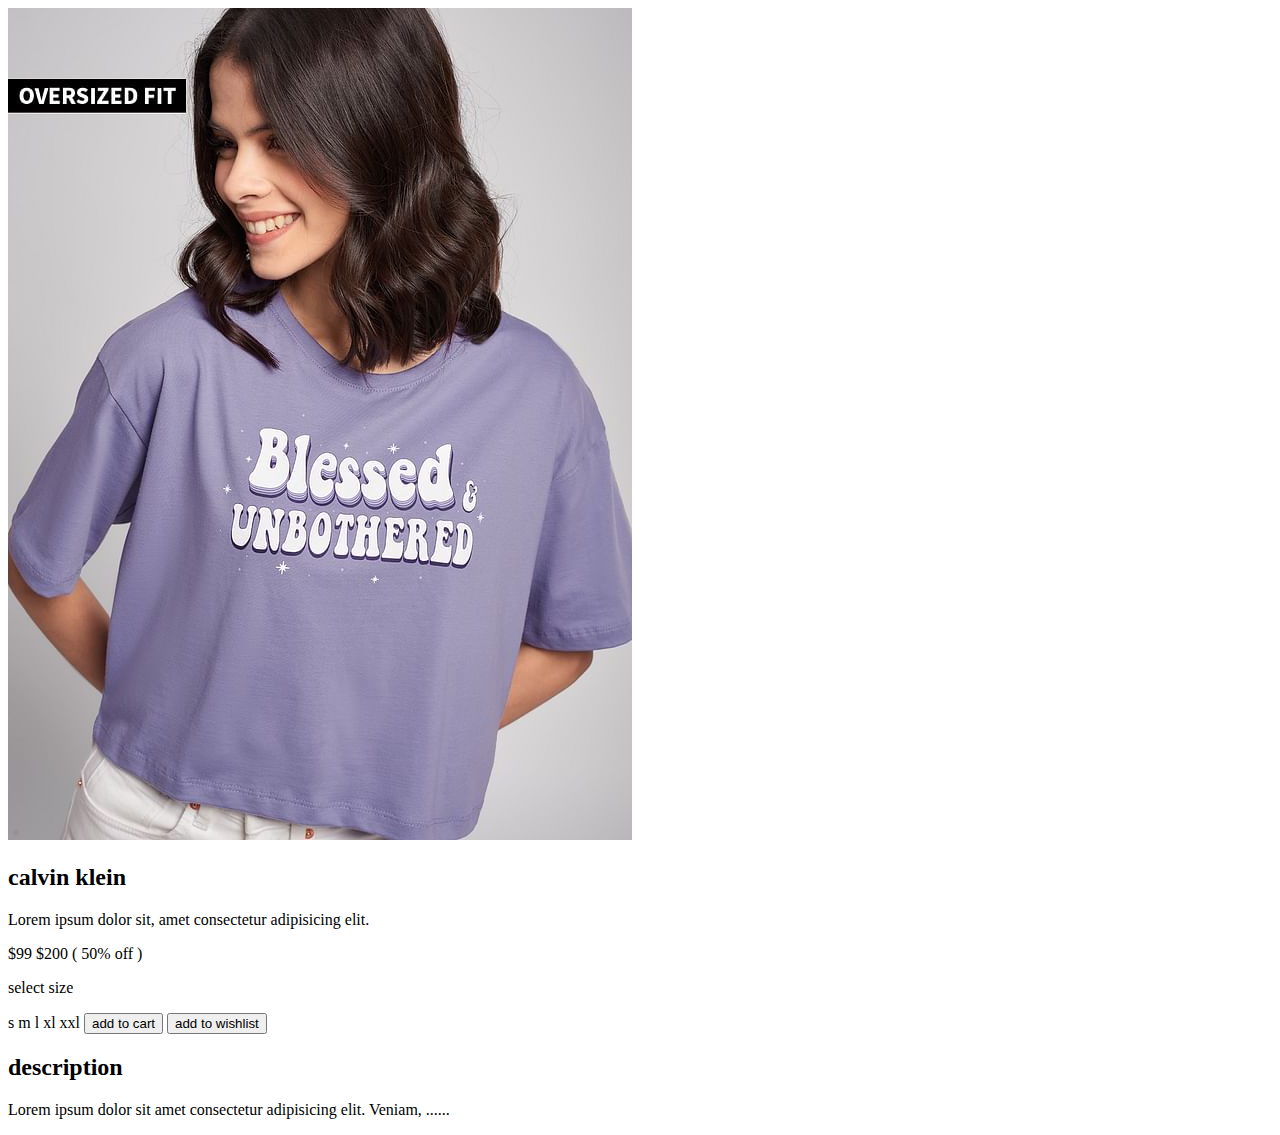
==== product.html @ e789a208 "Initial commit" ====
<!DOCTYPE html>
<html lang="en">
<head>
    <meta charset="UTF-8">
    <meta name="viewport" content="width=device-width, initial-scale=1.0">
    <title>Document</title>
    
    <link rel="stylesheet" href="css/home.css">
    <link rel="stylesheet" href="css/product.css">
    <script src="js/nav.js"></script>
    <script src="js/footer.js"></script>
    <script src="js/home.js"></script>
    <script src="js/product.js"></script>
    
</head>
<body>
    <nav class="navbar"></nav>
    <section class="product-details">
        <div class="image-slider">
            <div class="product-images">
                <img src="img/product image 1.png" class="active" alt="">
                <img src="img/product image .png" alt="">
                <img src="img/product image .png" alt="">
                <img src="img/product image .png" alt="">
            </div>
        </div>
        <div class="details">
            <h2 class="product-brand">calvin klein</h2>
            <p class="product-short-des">Lorem ipsum dolor sit, amet consectetur adipisicing elit.</p>
            <span class="product-price">$99</span>
            <span class="product-actual-price">$200</span>
            <span class="product-discount">( 50% off )</span>
    
            <p class="product-sub-heading">select size</p>
    
            <input type="radio" name="size" value="s" checked hidden id="s-size">
            <label for="s-size" class="size-radio-btn check">s</label>
            <input type="radio" name="size" value="m" hidden id="m-size">
            <label for="m-size" class="size-radio-btn">m</label>
            <input type="radio" name="size" value="l" hidden id="l-size">
            <label for="l-size" class="size-radio-btn">l</label>
            <input type="radio" name="size" value="xl" hidden id="xl-size">
            <label for="xl-size" class="size-radio-btn">xl</label>
            <input type="radio" name="size" value="xxl" hidden id="xxl-size">
            <label for="xxl-size" class="size-radio-btn">xxl</label>
    
            <button class="btn cart-btn">add to cart</button>
            <button class="btn">add to wishlist</button>
        </div>
    </section>
   
     <section class="detail-des">
        <h2 class="heading">description</h2>
        <p class="des">Lorem ipsum dolor sit amet consectetur adipisicing elit. Veniam, ......</p>
    </section>
    <footer></footer>
    
</body>
</html>
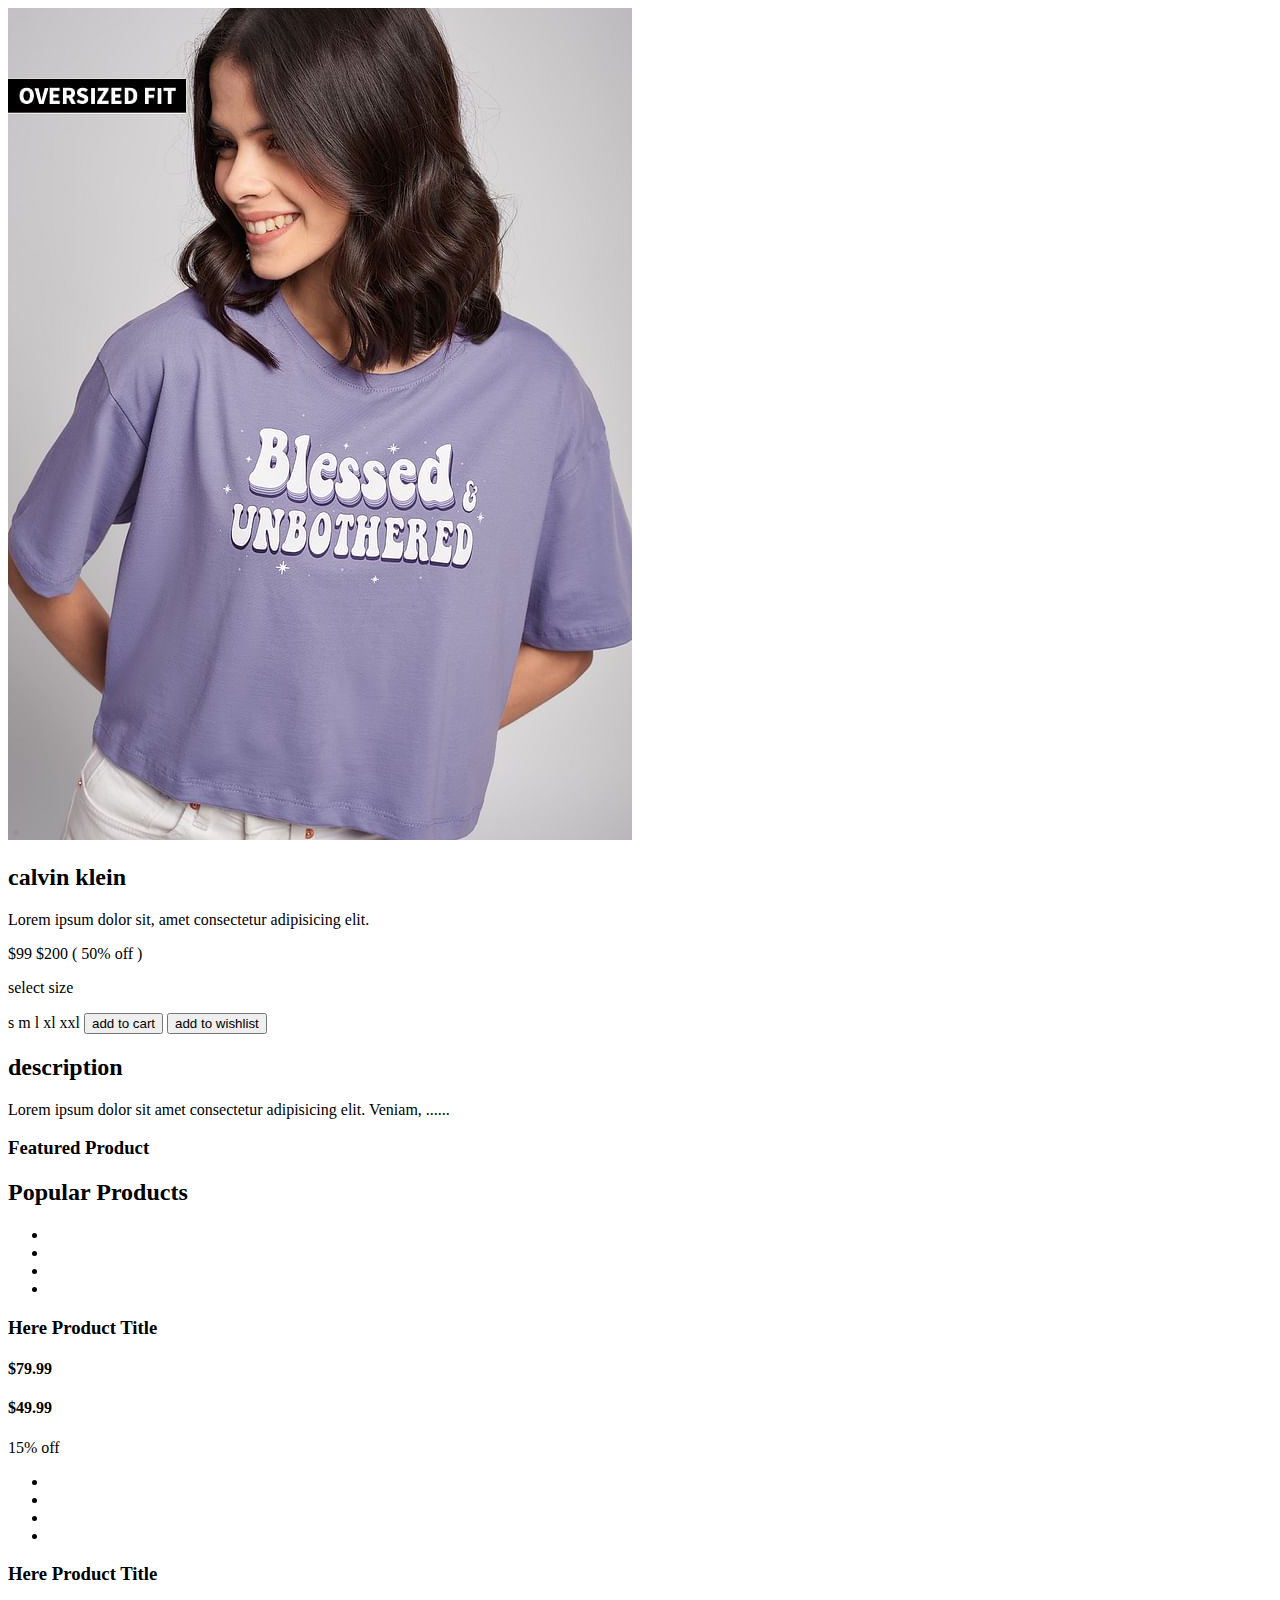
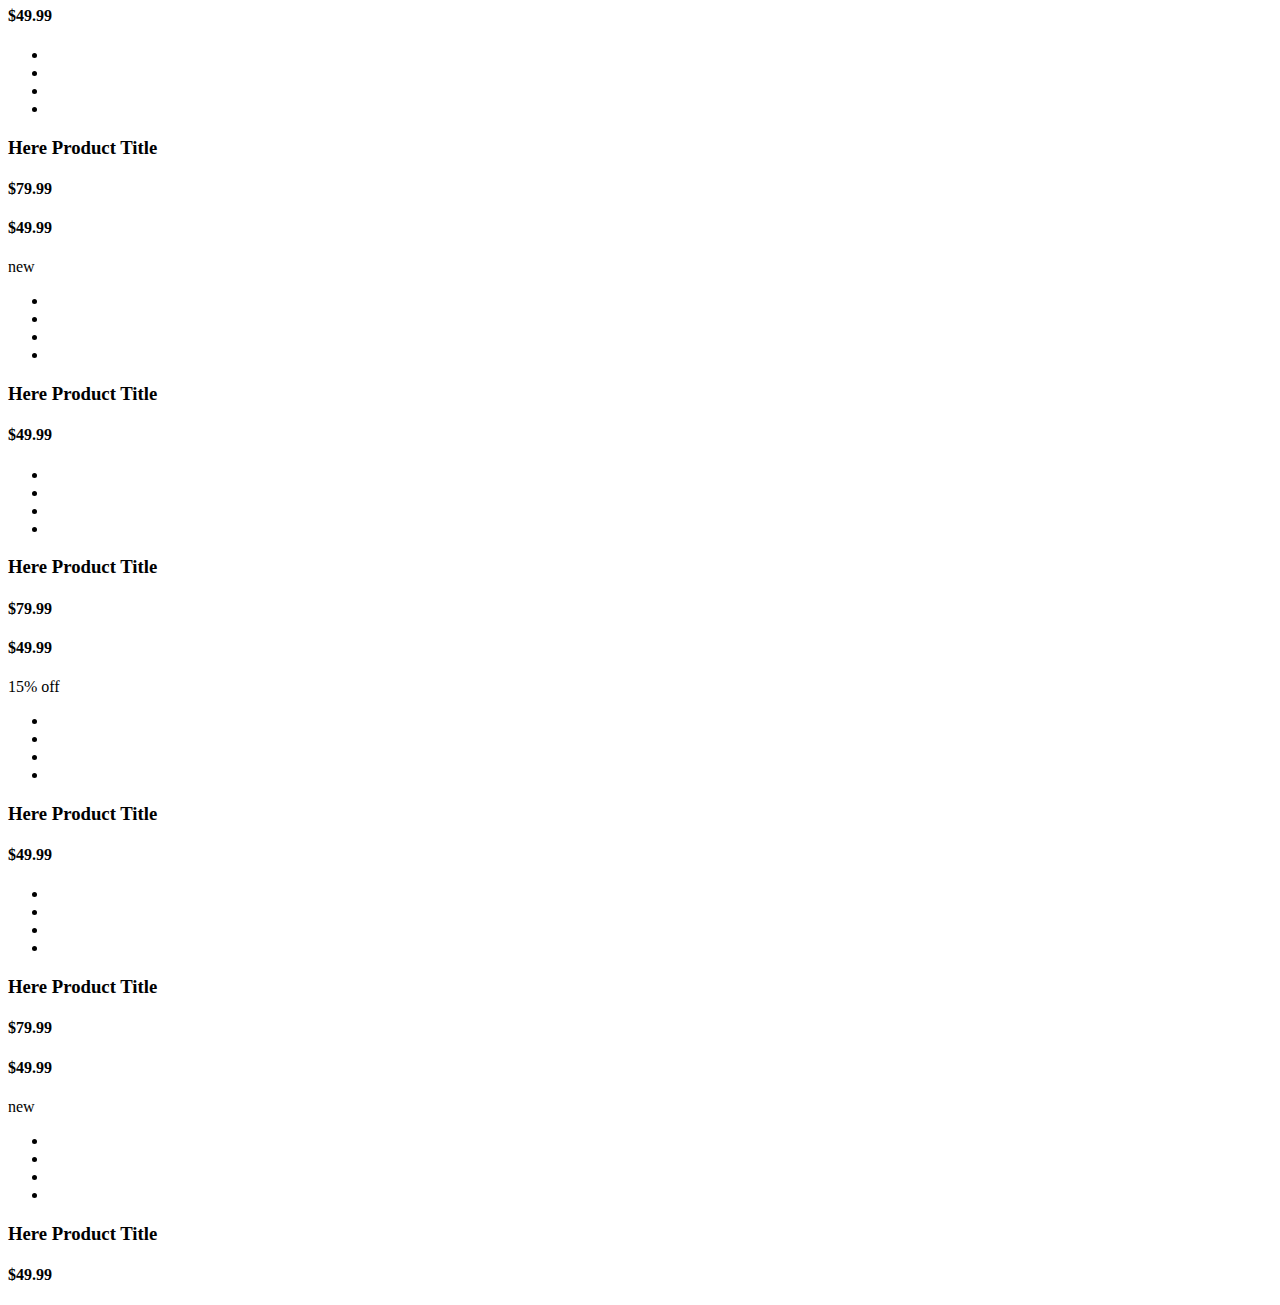
==== commit 77627f84: "e-commerse  website" ====
--- a/product.html
+++ b/product.html
@@ -53,6 +53,164 @@
         <h2 class="heading">description</h2>
         <p class="des">Lorem ipsum dolor sit amet consectetur adipisicing elit. Veniam, ......</p>
     </section>
+    <section class="section-products">
+		<div class="container">
+				<div class="row justify-content-center text-center">
+						<div class="col-md-8 col-lg-6">
+								<div class="header">
+										<h3>Featured Product</h3>
+										<h2>Popular Products</h2>
+								</div>
+						</div>
+				</div>
+				<div class="row">
+						<!-- Single Product -->
+						<div class="col-md-6 col-lg-4 col-xl-3">
+								<div id="product-1" class="single-product">
+										<div class="part-1">
+												<ul>
+														<li><a href="#"><i class="fas fa-shopping-cart"></i></a></li>
+														<li><a href="#"><i class="fas fa-heart"></i></a></li>
+														<li><a href="#"><i class="fas fa-plus"></i></a></li>
+														<li><a href="#"><i class="fas fa-expand"></i></a></li>
+												</ul>
+										</div>
+										<div class="part-2">
+												<h3 class="product-title">Here Product Title</h3>
+												<h4 class="product-old-price">$79.99</h4>
+												<h4 class="product-price">$49.99</h4>
+										</div>
+								</div>
+						</div>
+						<!-- Single Product -->
+						<div class="col-md-6 col-lg-4 col-xl-3">
+								<div id="product-2" class="single-product">
+										<div class="part-1">
+												<span class="discount">15% off</span>
+												<ul>
+														<li><a href="#"><i class="fas fa-shopping-cart"></i></a></li>
+														<li><a href="#"><i class="fas fa-heart"></i></a></li>
+														<li><a href="#"><i class="fas fa-plus"></i></a></li>
+														<li><a href="#"><i class="fas fa-expand"></i></a></li>
+												</ul>
+										</div>
+										<div class="part-2">
+												<h3 class="product-title">Here Product Title</h3>
+												<h4 class="product-price">$49.99</h4>
+										</div>
+								</div>
+						</div>
+						<!-- Single Product -->
+						<div class="col-md-6 col-lg-4 col-xl-3">
+								<div id="product-3" class="single-product">
+										<div class="part-1">
+												<ul>
+														<li><a href="#"><i class="fas fa-shopping-cart"></i></a></li>
+														<li><a href="#"><i class="fas fa-heart"></i></a></li>
+														<li><a href="#"><i class="fas fa-plus"></i></a></li>
+														<li><a href="#"><i class="fas fa-expand"></i></a></li>
+												</ul>
+										</div>
+										<div class="part-2">
+												<h3 class="product-title">Here Product Title</h3>
+												<h4 class="product-old-price">$79.99</h4>
+												<h4 class="product-price">$49.99</h4>
+										</div>
+								</div>
+						</div>
+						<!-- Single Product -->
+						<div class="col-md-6 col-lg-4 col-xl-3">
+								<div id="product-4" class="single-product">
+										<div class="part-1">
+												<span class="new">new</span>
+												<ul>
+														<li><a href="#"><i class="fas fa-shopping-cart"></i></a></li>
+														<li><a href="#"><i class="fas fa-heart"></i></a></li>
+														<li><a href="#"><i class="fas fa-plus"></i></a></li>
+														<li><a href="#"><i class="fas fa-expand"></i></a></li>
+												</ul>
+										</div>
+										<div class="part-2">
+												<h3 class="product-title">Here Product Title</h3>
+												<h4 class="product-price">$49.99</h4>
+										</div>
+								</div>
+						</div>
+						<!-- Single Product -->
+						<div class="col-md-6 col-lg-4 col-xl-3">
+								<div id="product-1" class="single-product">
+										<div class="part-1">
+												<ul>
+														<li><a href="#"><i class="fas fa-shopping-cart"></i></a></li>
+														<li><a href="#"><i class="fas fa-heart"></i></a></li>
+														<li><a href="#"><i class="fas fa-plus"></i></a></li>
+														<li><a href="#"><i class="fas fa-expand"></i></a></li>
+												</ul>
+										</div>
+										<div class="part-2">
+												<h3 class="product-title">Here Product Title</h3>
+												<h4 class="product-old-price">$79.99</h4>
+												<h4 class="product-price">$49.99</h4>
+										</div>
+								</div>
+						</div>
+						<!-- Single Product -->
+						<div class="col-md-6 col-lg-4 col-xl-3">
+								<div id="product-2" class="single-product">
+										<div class="part-1">
+												<span class="discount">15% off</span>
+												<ul>
+														<li><a href="#"><i class="fas fa-shopping-cart"></i></a></li>
+														<li><a href="#"><i class="fas fa-heart"></i></a></li>
+														<li><a href="#"><i class="fas fa-plus"></i></a></li>
+														<li><a href="#"><i class="fas fa-expand"></i></a></li>
+												</ul>
+										</div>
+										<div class="part-2">
+												<h3 class="product-title">Here Product Title</h3>
+												<h4 class="product-price">$49.99</h4>
+										</div>
+								</div>
+						</div>
+						<!-- Single Product -->
+						<div class="col-md-6 col-lg-4 col-xl-3">
+								<div id="product-3" class="single-product">
+										<div class="part-1">
+												<ul>
+														<li><a href="#"><i class="fas fa-shopping-cart"></i></a></li>
+														<li><a href="#"><i class="fas fa-heart"></i></a></li>
+														<li><a href="#"><i class="fas fa-plus"></i></a></li>
+														<li><a href="#"><i class="fas fa-expand"></i></a></li>
+												</ul>
+										</div>
+										<div class="part-2">
+												<h3 class="product-title">Here Product Title</h3>
+												<h4 class="product-old-price">$79.99</h4>
+												<h4 class="product-price">$49.99</h4>
+										</div>
+								</div>
+						</div>
+						<!-- Single Product -->
+						<div class="col-md-6 col-lg-4 col-xl-3">
+								<div id="product-4" class="single-product">
+										<div class="part-1">
+												<span class="new">new</span>
+												<ul>
+														<li><a href="#"><i class="fas fa-shopping-cart"></i></a></li>
+														<li><a href="#"><i class="fas fa-heart"></i></a></li>
+														<li><a href="#"><i class="fas fa-plus"></i></a></li>
+														<li><a href="#"><i class="fas fa-expand"></i></a></li>
+												</ul>
+										</div>
+										<div class="part-2">
+												<h3 class="product-title">Here Product Title</h3>
+												<h4 class="product-price">$49.99</h4>
+										</div>
+								</div>
+						</div>
+				</div>
+		</div>
+</section>
     <footer></footer>
     
 </body>
